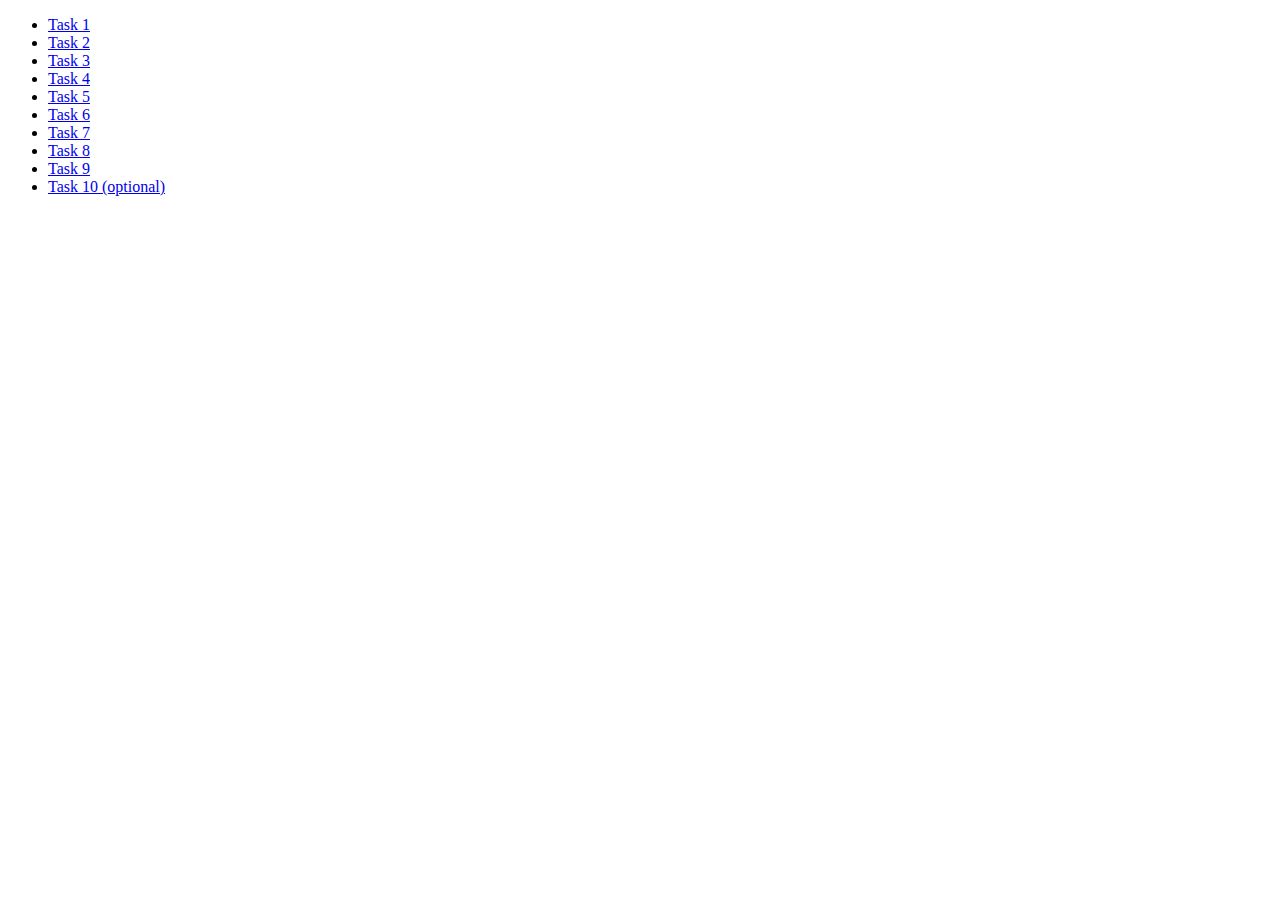
==== html/index.html @ 159e58f2 "data" ====
<!DOCTYPE html>
<html lang="ru">
  <head>
    <meta charset="UTF-8" />
    <meta http-equiv="X-UA-Compatible" content="IE=edge" />
    <meta name="viewport" content="width=device-width, initial-scale=1.0" />
    <title>Homework 6</title>
    <link rel="stylesheet" href="css/common.css" />
  </head>
  <body>
    <ul>
      <li><a href="task-01.html">Task 1</a></li>
      <li><a href="task-02.html">Task 2</a></li>
      <li><a href="task-03.html">Task 3</a></li>
      <li><a href="task-04.html">Task 4</a></li>
      <li><a href="task-05.html">Task 5</a></li>
      <li><a href="task-06.html">Task 6</a></li>
      <li><a href="task-07.html">Task 7</a></li>
      <li><a href="task-08.html">Task 8</a></li>
      <li><a href="task-09.html">Task 9</a></li>
      <li><a href="task-10.html">Task 10 (optional)</a></li>
    </ul>
  </body>
</html>
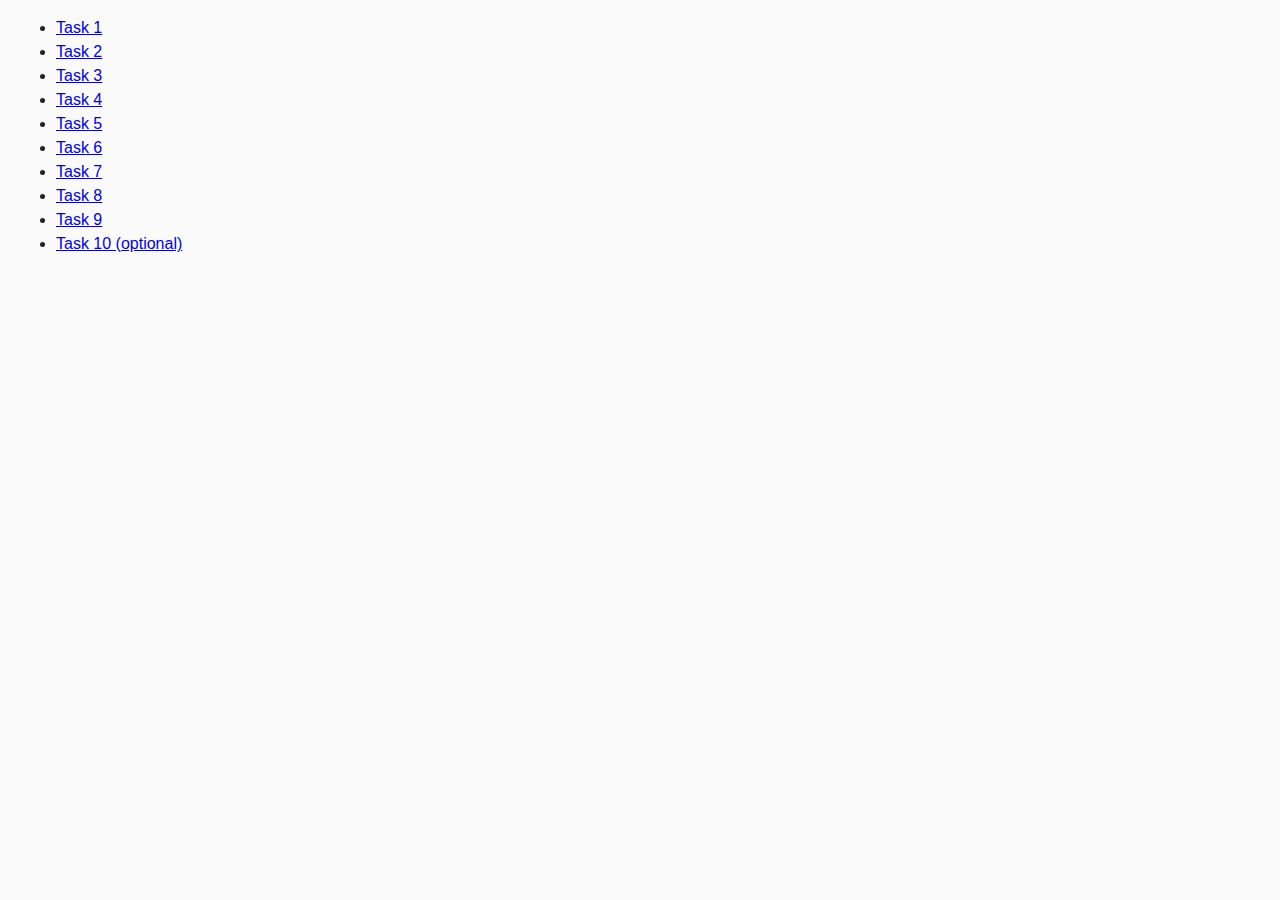
==== commit 2f60ae70: "finish hw" ====
--- a/html/index.html
+++ b/html/index.html
@@ -5,7 +5,7 @@
     <meta http-equiv="X-UA-Compatible" content="IE=edge" />
     <meta name="viewport" content="width=device-width, initial-scale=1.0" />
     <title>Homework 6</title>
-    <link rel="stylesheet" href="css/common.css" />
+    <link rel="stylesheet" href="../css/common.css" />
   </head>
   <body>
     <ul>
--- a/css/common.css
+++ b/css/common.css
@@ -0,0 +1,24 @@
+* {
+    box-sizing: border-box;
+}
+
+body {
+    margin: 16px;
+    font-family: -apple-system, BlinkMacSystemFont, 'Segoe UI', Roboto, Oxygen,
+        Ubuntu, Cantarell, 'Open Sans', 'Helvetica Neue', sans-serif;
+    -webkit-font-smoothing: antialiased;
+    -moz-osx-font-smoothing: grayscale;
+    background-color: #fafafa;
+    color: #212121;
+    line-height: 1.5;
+}
+
+input {
+    padding: 8px;
+    font: inherit;
+}
+
+button {
+    padding: 8px 12px;
+    cursor: pointer;
+}